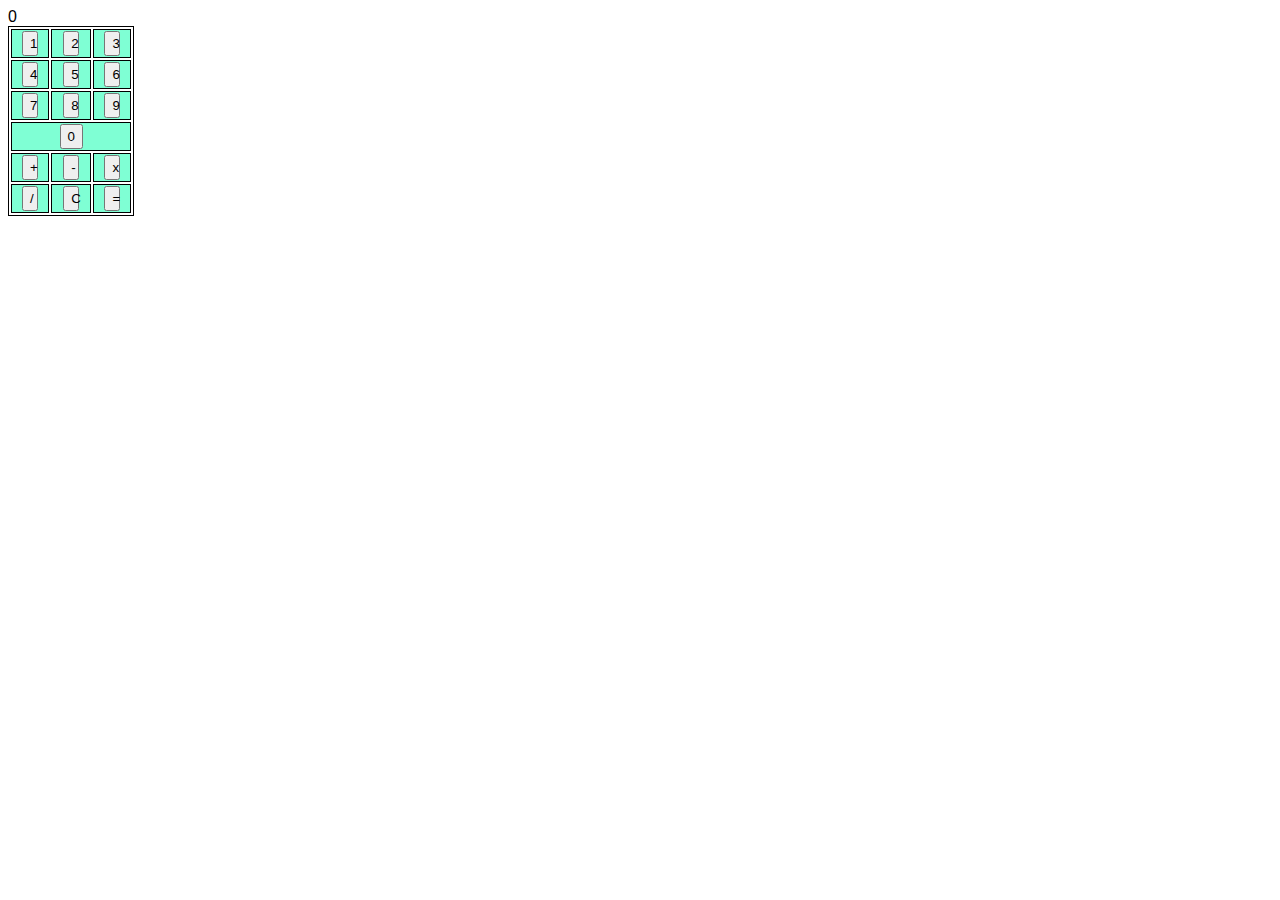
==== index.html @ 0f1dec39 "calculator layout" ====
<!DOCTYPE html>
<html>
    <head>
        <title> Calculator | George Bacaneri </title>
        <meta charset= "UTF-8">
        <meta name="viewport" content="width=device-width, inital-scale=1, shrink-to-fit=no">
        <link rel="stylesheet" href="style.css">
    </head>
    <body>
        <main>
            <div id="display">0</div>
            <table>
                <tr>
            <th><button id="b1">1</button></th>
            <th><button id="b2">2</button></th>
            <th><button id="b3">3</button></th>
                </tr>
                <tr>
            <th><button id="b4">4</button></th>
            <th><button id="b5">5</button></th>
            <th><button id="b6">6</button></tr>
            </tr>
            <tr>
            <th><button id="b7">7</button></th>
            <th><button id="b8">8</button></th>
            <th><button id="b9">9</button></th>
            </tr>
            <tr>
            
            <th colspan="3"><button id="b0">0</button></th>
            
            </tr>
            <tr>
            <th><button id="Qadd">+</button></th>
            <th><button id="Qsubtract">-</button></th>
            <th><button id="Qmultiply">x</button></th>
            </tr>
            <tr>
            <th><button id="Qdivide">/</button></th>
            <th><button id="$clear">C</button></th>
            <th><button id="Zequals">=</button></th>
            </tr>
            </table>
        </main>
        
        <script src="math.js"></script>
    </body>
</html>
---- style.css ----
button {
    width: 20%;
    height: 25px;
}

body {
    font-family: Arial, Helvetica, sans-serif;
    color:solid black;
}
table {
    width: 10%;
    height: 30px;
}

table,th,td{
border: 1px solid black;
}
th {
    background-color:aquamarine;
}

.x{
    color:blue;
}
.y{
    color:red;
}
.operator{
    color:green;
}
.answer{
    color:purple;
}
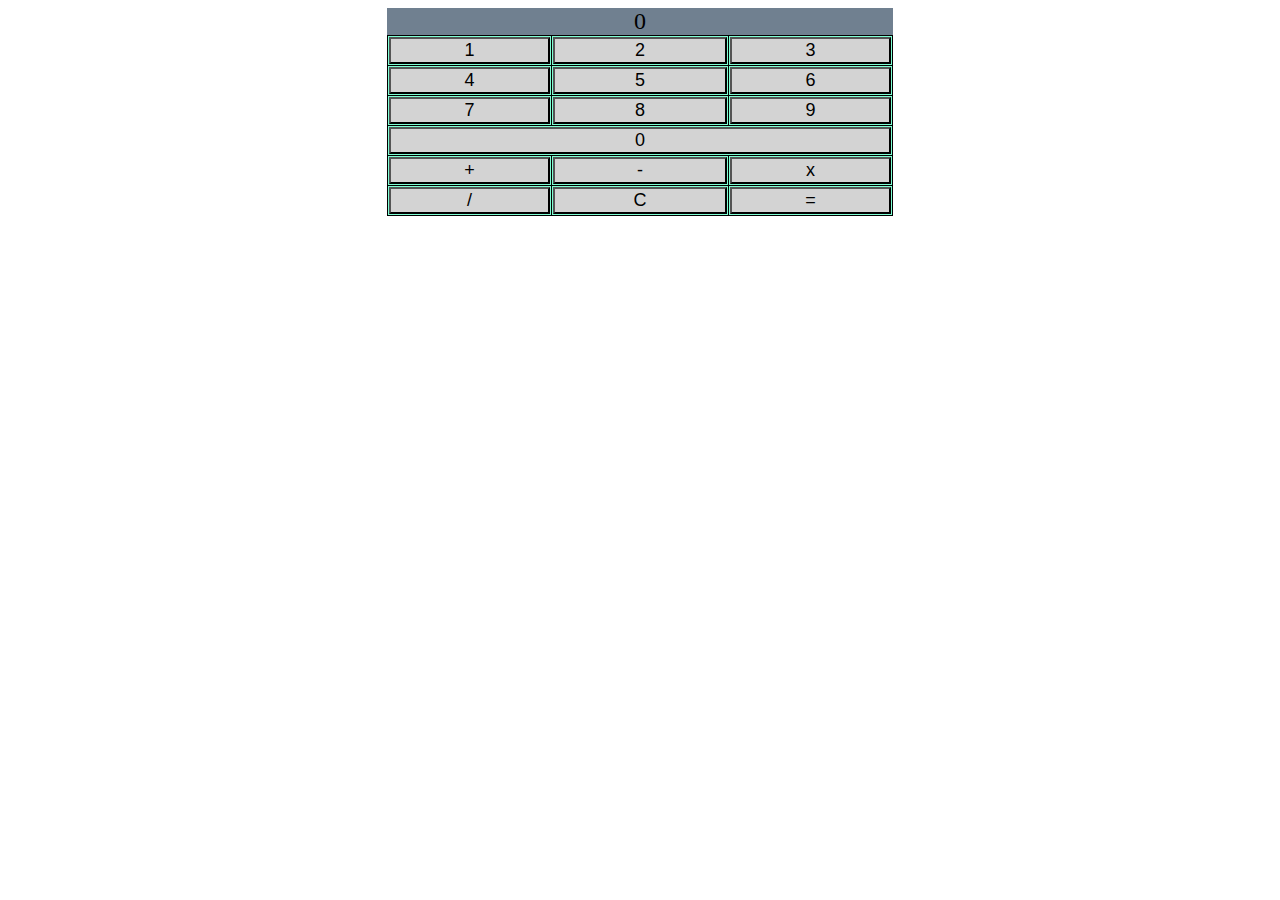
==== commit 34940a6b: "end of day 2" ====
--- a/index.html
+++ b/index.html
@@ -11,35 +11,35 @@
             <div id="display">0</div>
             <table>
                 <tr>
-            <th><button id="b1">1</button></th>
-            <th><button id="b2">2</button></th>
-            <th><button id="b3">3</button></th>
+                    <th><button id="b1">1</button></th>
+                    <th><button id="b2">2</button></th>
+                    <th><button id="b3">3</button></th>
                 </tr>
                 <tr>
-            <th><button id="b4">4</button></th>
-            <th><button id="b5">5</button></th>
-            <th><button id="b6">6</button></tr>
-            </tr>
-            <tr>
-            <th><button id="b7">7</button></th>
-            <th><button id="b8">8</button></th>
-            <th><button id="b9">9</button></th>
-            </tr>
-            <tr>
-            
-            <th colspan="3"><button id="b0">0</button></th>
-            
-            </tr>
-            <tr>
-            <th><button id="Qadd">+</button></th>
-            <th><button id="Qsubtract">-</button></th>
-            <th><button id="Qmultiply">x</button></th>
-            </tr>
-            <tr>
-            <th><button id="Qdivide">/</button></th>
-            <th><button id="$clear">C</button></th>
-            <th><button id="Zequals">=</button></th>
-            </tr>
+                    <th><button id="b4">4</button></th>
+                    <th><button id="b5">5</button></th>
+                    <th><button id="b6">6</button></tr>
+                </tr>
+                <tr>
+                    <th><button id="b7">7</button></th>
+                    <th><button id="b8">8</button></th>
+                    <th><button id="b9">9</button></th>
+                </tr>
+                <tr>
+                    
+                    <th colspan="3"><button id="b0">0</button></th>
+                    
+                </tr>            
+                <tr>
+                    <th><button id="Qadd">+</button></th>
+                    <th><button id="Qsubtract">-</button></th>
+                    <th><button id="Qmultiply">x</button></th>
+                </tr>
+                <tr>
+                    <th><button id="Qdivide">/</button></th>
+                    <th><button id="$clear">C</button></th>
+                    <th><button id="Zequals">=</button></th>
+                    </tr>
             </table>
         </main>
         
--- a/style.css
+++ b/style.css
@@ -1,33 +1,46 @@
 button {
-    width: 20%;
-    height: 25px;
+    width: 100%;
+    height: 115%;
+    background-color:lightgray;
+    font-size: large;
+    font-family: Arial, Helvetica, sans-serif;
+    cursor: pointer;
+    outline-color:red;
 }
 
-body {
-    font-family: Arial, Helvetica, sans-serif;
-    color:solid black;
-}
 table {
-    width: 10%;
-    height: 30px;
+    width: 40%;
+    height: 60%;
 }
 
 table,th,td{
-border: 1px solid black;
+    border: 1px solid black;
+    margin:auto;
+    border-collapse: collapse;
 }
+
 th {
     background-color:aquamarine;
+    text-align: center;
 }
 
 .x{
-    color:blue;
+    color:orange;
 }
 .y{
     color:red;
 }
 .operator{
-    color:green;
+    color:lime;
 }
 .answer{
-    color:purple;
+    color:pink;
+}
+#display{
+    width:40%;
+    height:30%;
+    margin:auto;
+    background-color: slategrey;
+    font-size: x-large;
+    text-align: center;
 }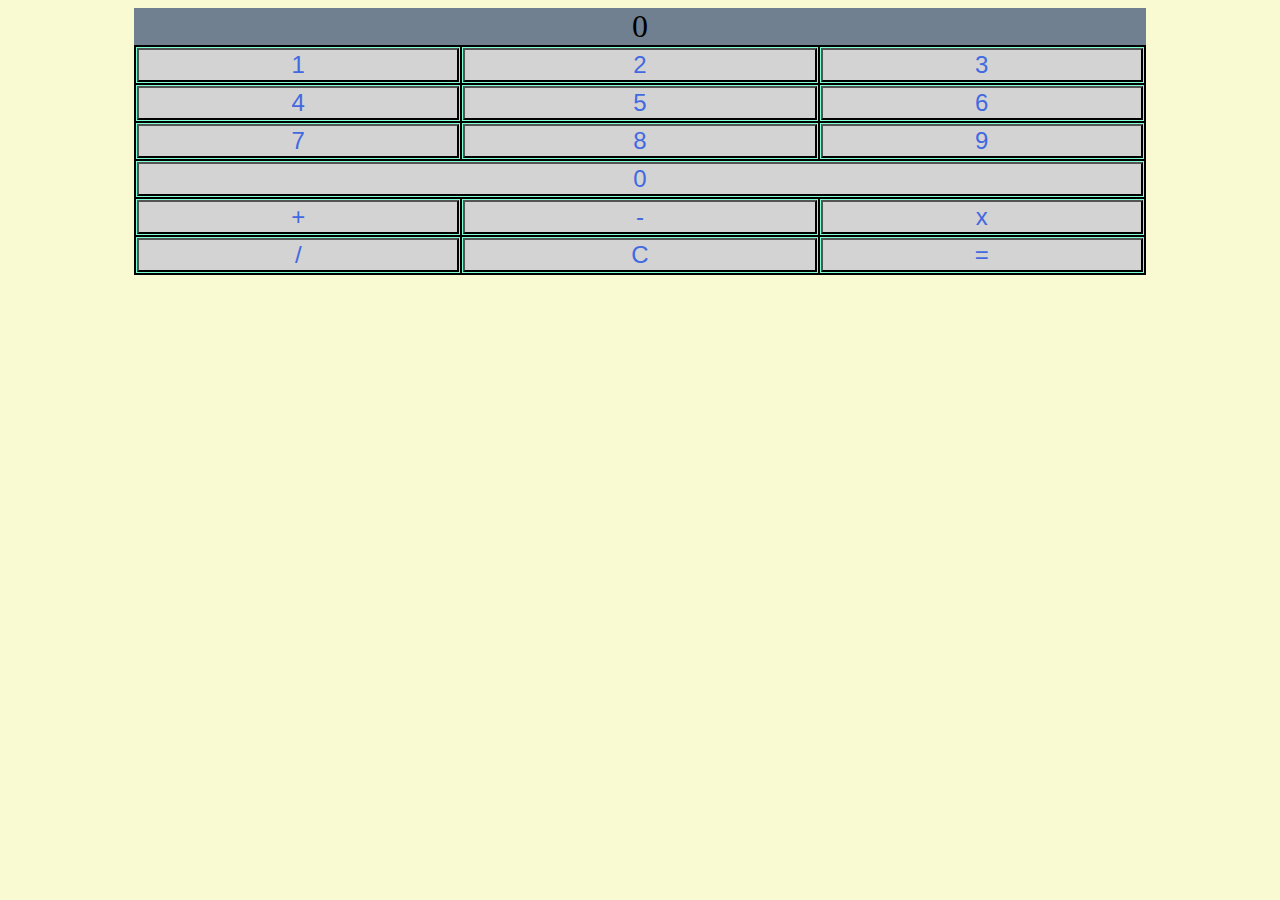
==== commit 2edc3aad: "calculator v2" ====
--- a/index.html
+++ b/index.html
@@ -39,7 +39,7 @@
                     <th><button id="Qdivide">/</button></th>
                     <th><button id="$clear">C</button></th>
                     <th><button id="Zequals">=</button></th>
-                    </tr>
+                </tr>
             </table>
         </main>
         
--- a/style.css
+++ b/style.css
@@ -1,20 +1,21 @@
-button {
+button{
     width: 100%;
     height: 115%;
     background-color:lightgray;
-    font-size: large;
+    font-size: x-large;
     font-family: Arial, Helvetica, sans-serif;
     cursor: pointer;
-    outline-color:red;
+    outline-color:orangered;
+    color: royalblue;
 }
 
 table {
-    width: 40%;
-    height: 60%;
+    width: 80%;
+    height: 100%;
 }
 
 table,th,td{
-    border: 1px solid black;
+    border: 2px solid black;
     margin:auto;
     border-collapse: collapse;
 }
@@ -24,11 +25,15 @@
     text-align: center;
 }
 
+body {
+    background-color: lightgoldenrodyellow;
+}
+
 .x{
     color:orange;
 }
 .y{
-    color:red;
+    color:lightcoral;
 }
 .operator{
     color:lime;
@@ -37,10 +42,10 @@
     color:pink;
 }
 #display{
-    width:40%;
-    height:30%;
+    width:80%;
+    height:50%;
     margin:auto;
     background-color: slategrey;
-    font-size: x-large;
+    font-size: xx-large;
     text-align: center;
 }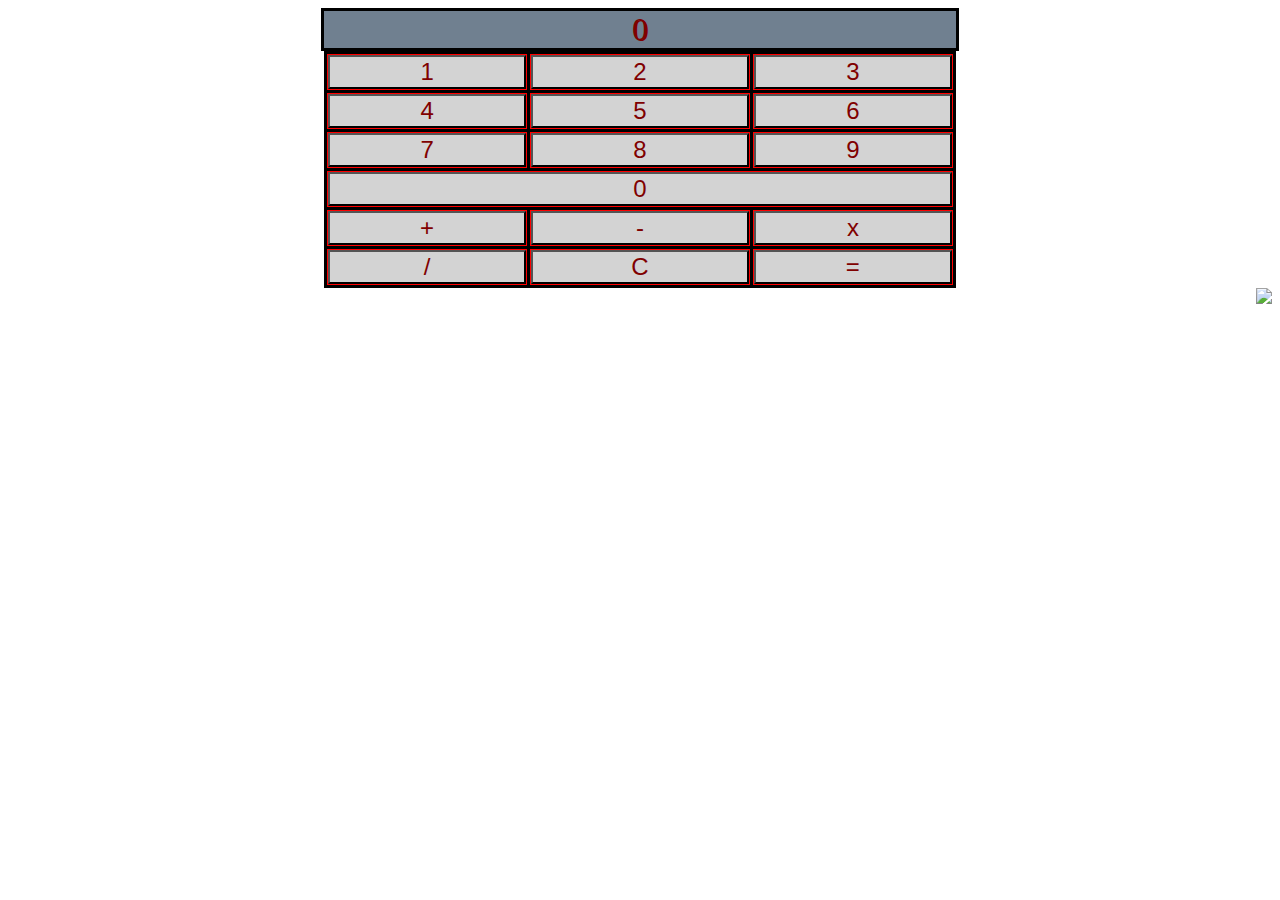
==== commit 54046f74: "calulator final" ====
--- a/index.html
+++ b/index.html
@@ -42,7 +42,7 @@
                 </tr>
             </table>
         </main>
-        
+            <img src="https://static.wikia.nocookie.net/the-rising-of-the-shield-hero/images/2/2a/Naofumi_Anime.png/revision/latest?cb=20200611092952" style="float: right;">
         <script src="math.js"></script>
     </body>
 </html>--- a/style.css
+++ b/style.css
@@ -5,28 +5,35 @@
     font-size: x-large;
     font-family: Arial, Helvetica, sans-serif;
     cursor: pointer;
-    outline-color:orangered;
-    color: royalblue;
+    color: maroon;
+    transition: .3s all;
+}
+
+button:hover {
+    background-color:lightsteelblue;
 }
 
 table {
-    width: 80%;
-    height: 100%;
+    width: 50%;
+    height: 80%;
 }
 
 table,th,td{
-    border: 2px solid black;
+    border: 3px solid black;
     margin:auto;
     border-collapse: collapse;
 }
 
 th {
-    background-color:aquamarine;
+    background-color:red;
     text-align: center;
 }
 
 body {
-    background-color: lightgoldenrodyellow;
+    background-image: url(https://static.wikia.nocookie.net/megamitensei/images/d/de/Mementos_Dungeon_Art_P5.png/revision/latest/scale-to-width-down/1000?cb=20200516152830);
+    background-position: center;
+    background-attachment: fixed;
+    background-size: 105%;
 }
 
 .x{
@@ -42,10 +49,14 @@
     color:pink;
 }
 #display{
-    width:80%;
+    width:50%;
     height:50%;
     margin:auto;
     background-color: slategrey;
     font-size: xx-large;
     text-align: center;
+    color: maroon;
+    border: 3px solid black;
+    border-collapse: collapse;
+    text-shadow: 1px 1px;
 }